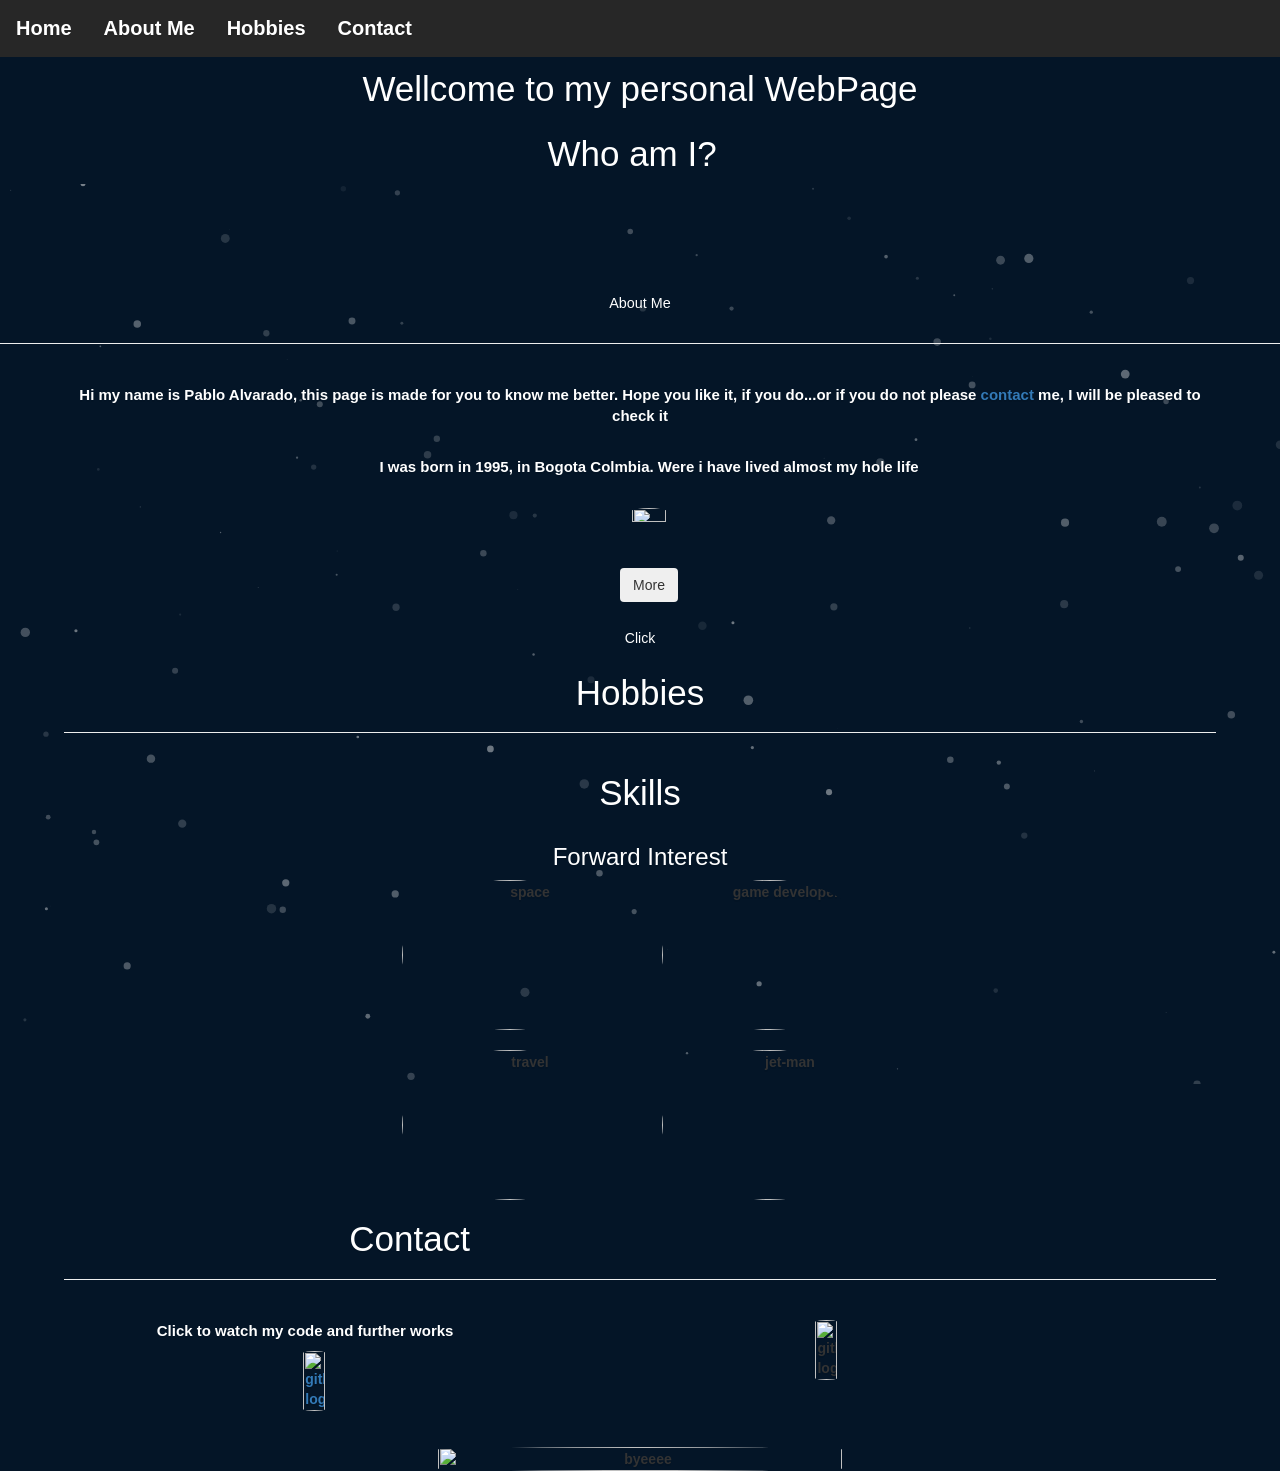
==== index.html @ 4db13daa "Rename home.html to index.html" ====
<!DOCTYPE>
<html>
<head>
	<meta name="viewport" content="width=device-width, initial-scale=1">
	<link rel="stylesheet" href="https://maxcdn.bootstrapcdn.com/bootstrap/3.3.7/css/bootstrap.min.css">
	<link rel="stylesheet" href="style.css">
	<script src="https://ajax.googleapis.com/ajax/libs/jquery/3.3.1/jquery.min.js"></script>
	<script src="https://maxcdn.bootstrapcdn.com/bootstrap/3.3.7/js/bootstrap.min.js"></script>
	<link rel="icon" type="image/png" href="./src/favicon.png">
	<title>Personal Web Page</title>

</head>
	<body id="particles-js">
		<ul class='nav-bar'>
  <li><a class="active" href="#home">Home</a></li>
  <li><a href="#about">About Me</a></li>
  <li><a href="#hobbies">Hobbies</a></li>
  <li><a href="#contact">Contact</a></li>
</ul>
			
			<h1>Wellcome to my personal WebPage</h1>
			<div class="separator">
				<div id='btn-1'>
					<button id='me'><h2 data-toggle="tooltip" title="Click Me!">Who am I?</h2></button>	
					<button id='me2'><img src="./src/me.jpg" alt="family photo" data-toggle="tooltip" title="Back!"id="aparece"></button>
				</div>
			</div>
			<div id="abs">
				<div id="about" class="separator">
					<h2 id="ab"> About Me</h2>
					<hr>
					<br>
				</div>
				<div id="hobbies" class="separator">
					<h2 id="hob">Hobbies</h2>
					<div id="divHob">
						<hr>
						<button id="btn_skills" clas="btn"><h2 data-toggle="tooltip" title="Click me if you dare">Skills</h2></button>
						<div id="skills" class="container">
							<div class="item">
								<a href="#HTML" data-toggle="collapse"><img class="img-responsive" src="https://www.w3.org/html/logo/downloads/HTML5_Logo_512.png" alt="Logo HTML" data-toggle="tooltip" title="HTML Skills"></a>
								<div id="HTML" class="collapse">
                  					<div class="progress">
                   						<div class="progress-bar progress-bar-warning" role="progressbar" aria-valuenow="65" aria-valuemin="0" aria-valuemax="100" style="width:65%">
                      					65%
                    					</div>
                  					</div>
                				</div>
							</div>
							<div class="item">
								<a href="#JS" data-toggle="collapse"><img src="https://seeklogo.com/images/N/nodejs-logo-FBE122E377-seeklogo.com.png" 
								class="img-responsive"
								alt="Logo JavaScript" data-toggle="tooltip" title="JavaScript Skills"></a>
                				<div id="JS" class="collapse">
                  					<div class="progress">
                    					<div class="progress-bar progress-bar-warning" role="progressbar" aria-valuenow="50" aria-valuemin="0" aria-valuemax="100" style="width:50%">
                      						50%
                    					</div>
                  					</div>
                				</div>
							</div>
							<div class="item">
								<a href="#PY" data-toggle='collapse'><img class="img-responsive" src="https://www.python.org/static/opengraph-icon-200x200.png" alt="Logo Python"data-toggle="tooltip" title="Python Skills"></a>
                				<div id="PY" class="collapse">
                  					<div class="progress">
                    					<div class="progress-bar progress-bar-success" role="progressbar" aria-valuenow="60" aria-valuemin="0" aria-valuemax="100" style="width:75%">
                      						75%
                    					</div>
	                  				</div>
    	            			</div>
							</div>

							<div class="item">
								<a href="#java" data-toggle="collapse" class='togPro'><img class="img-responsive" src="https://bookkeeper.apache.org/img/java-icon.svg" alt="Logo Java" data-toggle="tooltip" title="Java Skills"></a>
                				<div id="java" class="collapse">
                  					<div class="progress">
                    					<div class="progress-bar progress-bar-success" role="progressbar" aria-valuenow="80" aria-valuemin="0" aria-valuemax="100" style="width:80%">
                      						80%
                    					</div>
                  					</div>
                				</div>
	                		</div>

    	            		<div class="item">
								<a href="#css3" data-toggle="collapse" class='togPro'><img class="img-responsive" src="https://lenguajecss.com/img/css3-logo.png" alt="Logo css3" data-toggle="tooltip" title="CSS Skills"></a>
            	    			<div id="css3" class="collapse">
                	  				<div class="progress">
                    					<div class="progress-bar progress-bar-success" role="progressbar" aria-valuenow="70" aria-valuemin="0" aria-valuemax="100" style="width:70%">
	                      					70%
    	                				</div>
        	          				</div>
            	    			</div>
                			</div>

                			<div class="item" id="div_django">
								<a href="#django" data-toggle="collapse" class='togPro'><img class="img-responsive" src="https://www.djangoproject.com/s/img/logos/django-logo-positive.png" alt="Logo Django" data-toggle="tooltip" title="Django Skills"></a>
	                			<div id="django" class="collapse">
    	              				<div class="progress">
        	            				<div class="progress-bar progress-bar-success" role="progressbar" aria-valuenow="80" aria-valuemin="0" aria-valuemax="100" style="width:80%">
                	      					80%
            	        				</div>
                  					</div>
                				</div>
	                		</div>

    	            		<div class="item">
								<a href="#bootstrap" data-toggle="collapse" class='togPro'><img class="img-responsive" src="https://getbootstrap.com/docs/4.1/assets/img/bootstrap-stack.png" alt="Logo Bootstrap" data-toggle="tooltip" title="Bootstrap Skills"></a>
                				<div id="bootstrap" class="collapse">
                  					<div class="progress">
            	        				<div class="progress-bar progress-bar-success" role="progressbar" aria-valuenow="70" aria-valuemin="0" aria-valuemax="100" style="width:70%">
                      						70%
                    					</div>
                  				</div>
                			</div>
                		</div>
				<!-- FIN DEL DIV DE HOBBIES-->
			</div>
            <h3 class="text-center">Forward Interest</h3>
            	<div class="container_h">
            		<div class="item_h">
            			<img class="img-responsive" src="http://magazine.viterbi.usc.edu/wp-content/uploads/BSP_054.jpg" data-toggle="tooltip" title="physics rocks"alt="space" style="width: 240px; height: 150px;">
            	    </div>
       				<div class="item_h">
       				    <img class="img-responsive" src="https://wholesgame.com/wp-content/uploads/game-developer1.jpg" data-toggle="tooltip" title="Love video games, really" alt="game developers" style="width: 240px; height: 150px;">
                	</div>
					<div class="item_h">
				    	<img class="img-responsive" src="http://www.caribpress.com/wp-content/uploads/2017/03/Travel-site.jpg" data-toggle="tooltip" title="The one thing i wont get tired" alt="travel" style="width: 240px; height: 150px;">
					</div>
				    <div class="item_h">	
				       	<img class="img-responsive" src="https://i.ytimg.com/vi/x2sT9KoII_M/maxresdefault.jpg" alt="jet-man" data-toggle="tooltip" title="Skydiving is definetly my dream" style="width: 240px; height: 150px;">	 
				    </div>
				</div>		
			<div id="contact" class="separator">
				<h2 id="ct_ti">Contact</h2>
				<hr>
				<br>
				<div class="row">
  					<div class="col-sm-4">
  						<p>Click to watch my code and further works</p>
  						<a target="_blank" href="https://github.com/paalvarado10" ><img id="logo_git"src="https://assets-cdn.github.com/images/modules/logos_page/Octocat.png" alt="github logo"></a>
  					</div>
  					<div class="col-sm-4">
  						<img id="logo_gmail"src="https://png.icons8.com/color/1600/gmail.png" alt="github logo"  data-toggle="tooltip" title="pabloalvaradoceron@gmail.com">
  					</div>
  				</div>
				<div id="bye_div" class="container-fluid">
					<img class="img-responsive" src="https://media.giphy.com/media/UQaRUOLveyjNC/source.gif" id="bye" alt="byeeee" align="middle">	
				</div>
			</div>
		</div>
		<script src="particles.js"></script>
		<script src="app.js"></script>
		<script src="jquery-1.6.1.js"></script>
		<script src="index.js"></script>
	</body>
</html>
---- style.css ----
:root {
  --azul: #041527;
  --black: #272727;
}
div {
	margin-left: 5%;
	margin-right: 5%;
}
h3 {
	color: white;
}
html {
  box-sizing: border-box;
  font-family: -apple-system, BlinkMacSystemFont, "Segoe UI", Roboto, Helvetica,
    Arial, sans-serif, "Apple Color Emoji", "Segoe UI Emoji", "Segoe UI Symbol";
  font-weight: 900;
  font-size: 10px;
  text-shadow: 0 2px 0 rgba(0, 0, 0, 0.07);
}
body {
  background-color:#041527;
  background-size: 340px, auto;
  margin: 0px;
}
.btn-trs {
	background-color: var(--blue);
	border: none;
}
h2 {

  color: white;
  font-family: 'PT Sans', Arial, sans-serif;
  text-align: center;
  font-size: 35px;
  filter: alpha(opacity=90);
}
h1 {

  padding-top:70px;
  margin: 0 0 5px 0;
  color: white;
  font-family: 'PT Sans', Arial, sans-serif;
  text-align: center;
  font-size: 35px;

}
a {
	text-align: center;
	left: auto;
	right: auto;
	justify-content: center;
	align-content: center;
}
#skills {
	display: grid;
    text-align: center;
    height: 1fr;
    grid-gap: 20px;
    grid-template-columns: 1fr 1fr 1fr;
    margin-left: auto;
  	margin-right: auto;
  	vertical-align:middle;
    justify-content: center;
}
.container {
      display: grid;
      text-align: center;
      height: 1fr;
      grid-gap: 20px;
      justify-content: center;
}

.bar_item {
  display: grid;
  text-align: center;
  justify-content: center;
  align-items: center;
  font-size: 20px;
  opacity: 0.5;
  filter: alpha(opacity=50); 
  color: white;
}
.progress {
	text-align: center;
	justify-content: center;
  	align-items: center;

}
.item {
  display: grid;
  text-align: center;
  justify-content: center;
  align-items: center;
  border: 5px solid rgba(0, 0, 0, 0.03);
  margin-left: auto;
  margin-right: auto;
  border-radius: 20px;
  font-size: 35px;
  opacity: 0.8;
  vertical-align:middle; 
}
.particles-js {
	position: absolute;
	width: 100%
	height 100%;
}
.nav-bar {
    list-style-type: none;
    margin: 0;
    padding: 0;
    overflow: hidden;
    background-color: var(--black);
    position: fixed;
    top: 0;
    width: 100%;
    justify-content: center;
}
li {
    float: left;
}

li a {
    display: block;
    color: white;
    text-align: center;
    padding: 14px 16px;
    text-decoration: none;
    font-size: 20;
}
li a:hover:not(.active) {
    background-color: #111;
}
#btn-1 {
	background-color: var(--blue);
	color: var(--black);
	text-align: center;
}
#studies {
	right: 10px;
	transform: translate(10px);
}
#st_title {
	right: 10px;
	transform: translate(10px);
}
#me, #btn_skills, #btn_hide_ab {
	background-color: var(--blue);
	color: white;
	border: none;
	text-align: center;
}
#me2 {
	background-color: var(--blue);
	color: white;
	border: none;
	text-align: center;
	
}
#aparece {
	display: none;
}
#phBogo, #thatsall_ph, #hockey_ph, #bye {
	display: block;
    margin-left: auto;
    margin-right: auto;
    width: 60%;
}
#abs {
	margin: 80px;
	position: absolute;
	margin-left: auto;
	margin-right: auto;
	left: 0;
	right: 0;
	text-align: center;
	

}
img {
	height: 30%;
	width: 30%;
	background-color: var(--blue);
	border-radius: 50%;
}
.separator {
	text-align: center;
	margin-left: auto;
	margin-right: auto;
	left: 0;
	right: 0;
}
p{
	color: white;
	font-size: 15px;
}
#btn_bogota {
	margin-left: auto;
	margin-right: auto;
	size: 30%;
}

#contact {

	margin-right: 0;
	margin-left: 0;
	margin-bottom: 0;

}
#logo_git, #logo_gmail {
	max-width: 20%;
    height: 20%;
    margin-left: 5%;
	margin-bottom: 10%;
}

.container_h {
      display: grid;
      text-align: center;
      height: 1fr;
      grid-gap: 20px;
      grid-template-columns: auto auto;
      justify-content: center;
}
#div_django {
	margin-left:20%;
}
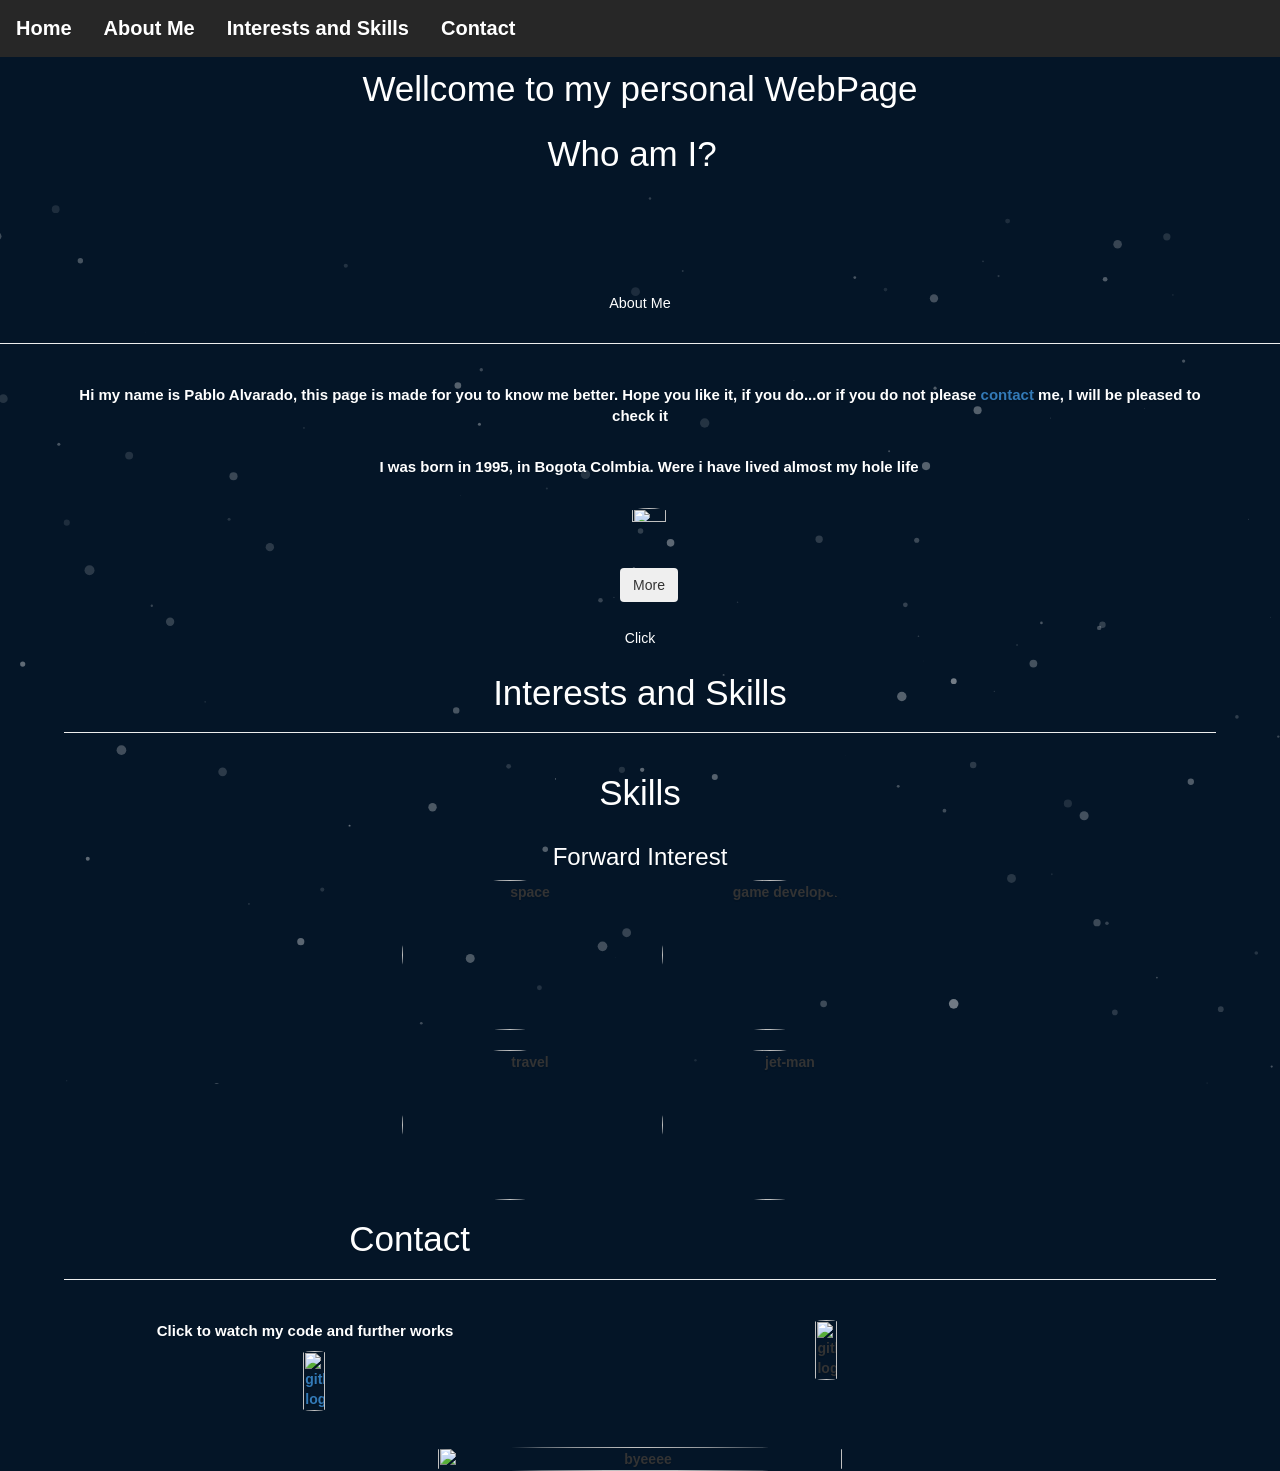
==== commit 7cb27746: "Correccion titulo" ====
--- a/index.html
+++ b/index.html
@@ -14,7 +14,7 @@
 		<ul class='nav-bar'>
   <li><a class="active" href="#home">Home</a></li>
   <li><a href="#about">About Me</a></li>
-  <li><a href="#hobbies">Hobbies</a></li>
+  <li><a href="#hobbies">Interests and Skills</a></li>
   <li><a href="#contact">Contact</a></li>
 </ul>
 			
@@ -32,7 +32,7 @@
 					<br>
 				</div>
 				<div id="hobbies" class="separator">
-					<h2 id="hob">Hobbies</h2>
+					<h2 id="hob">Interests and Skills</h2>
 					<div id="divHob">
 						<hr>
 						<button id="btn_skills" clas="btn"><h2 data-toggle="tooltip" title="Click me if you dare">Skills</h2></button>
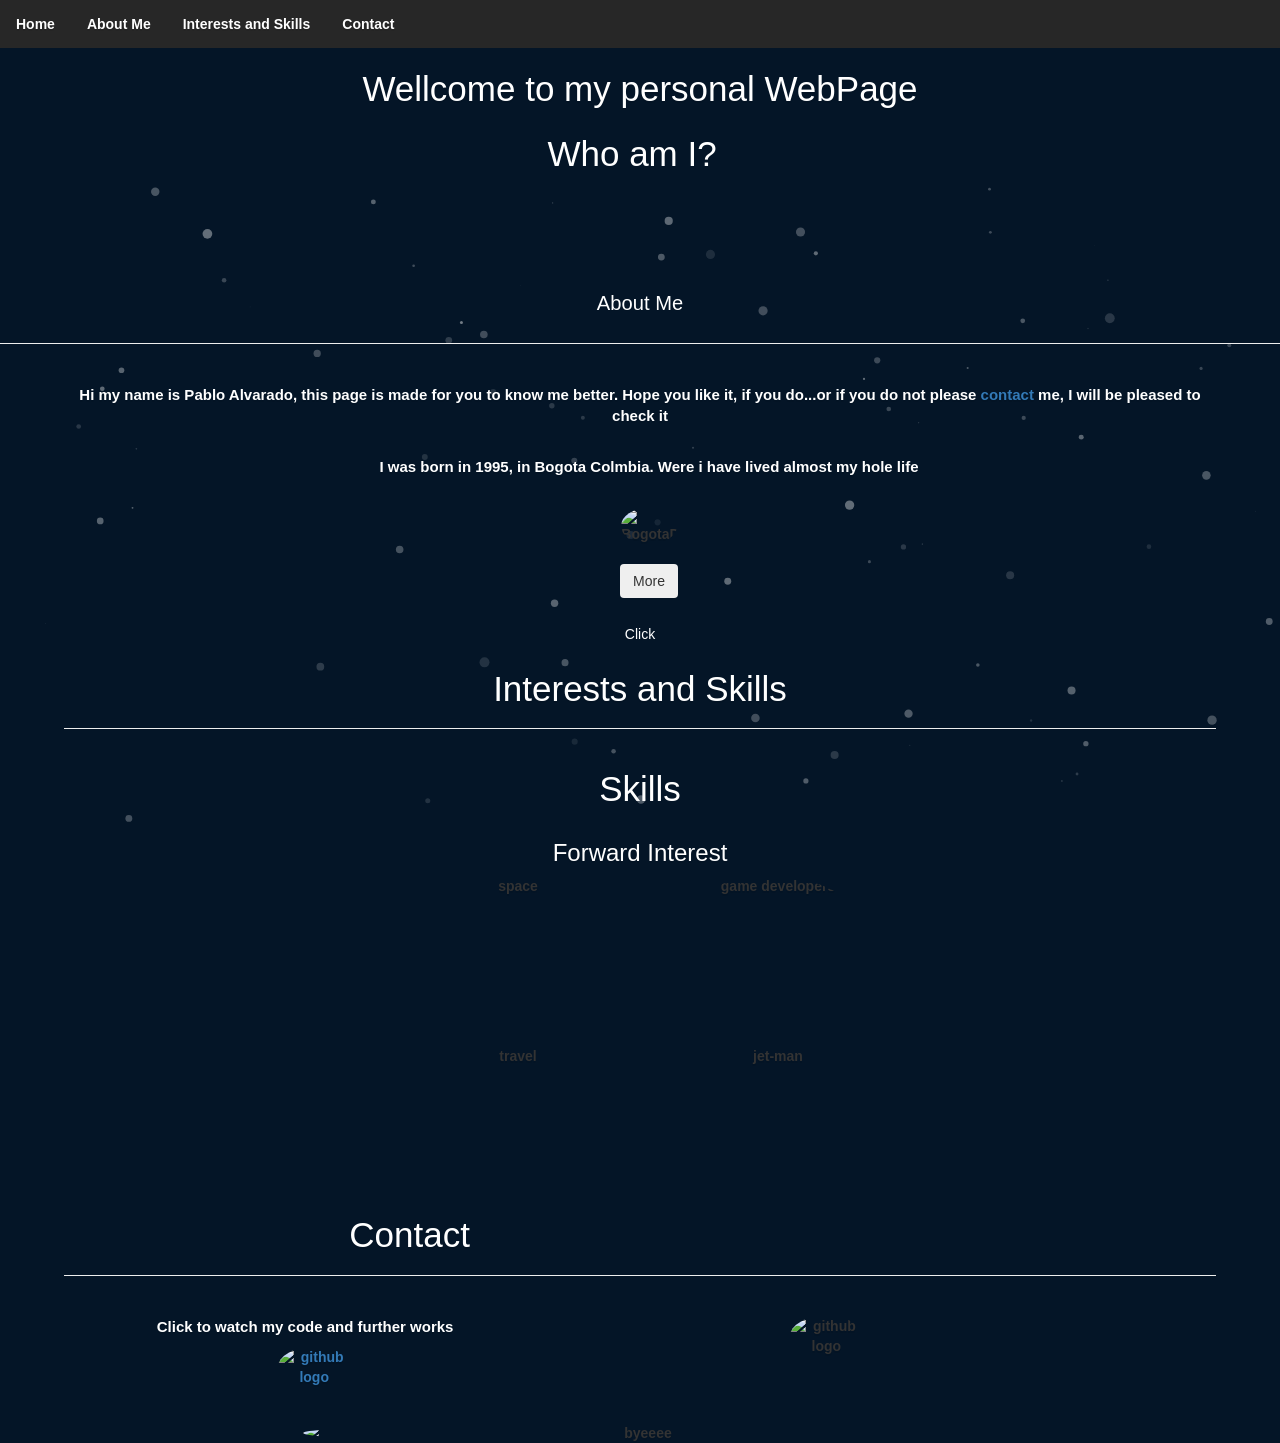
==== commit 250a4917: "Update index.html cambio de doctype" ====
--- a/index.html
+++ b/index.html
@@ -1,4 +1,4 @@
-<!DOCTYPE>
+<!DOCTYPE html>
 <html>
 <head>
 	<meta name="viewport" content="width=device-width, initial-scale=1">
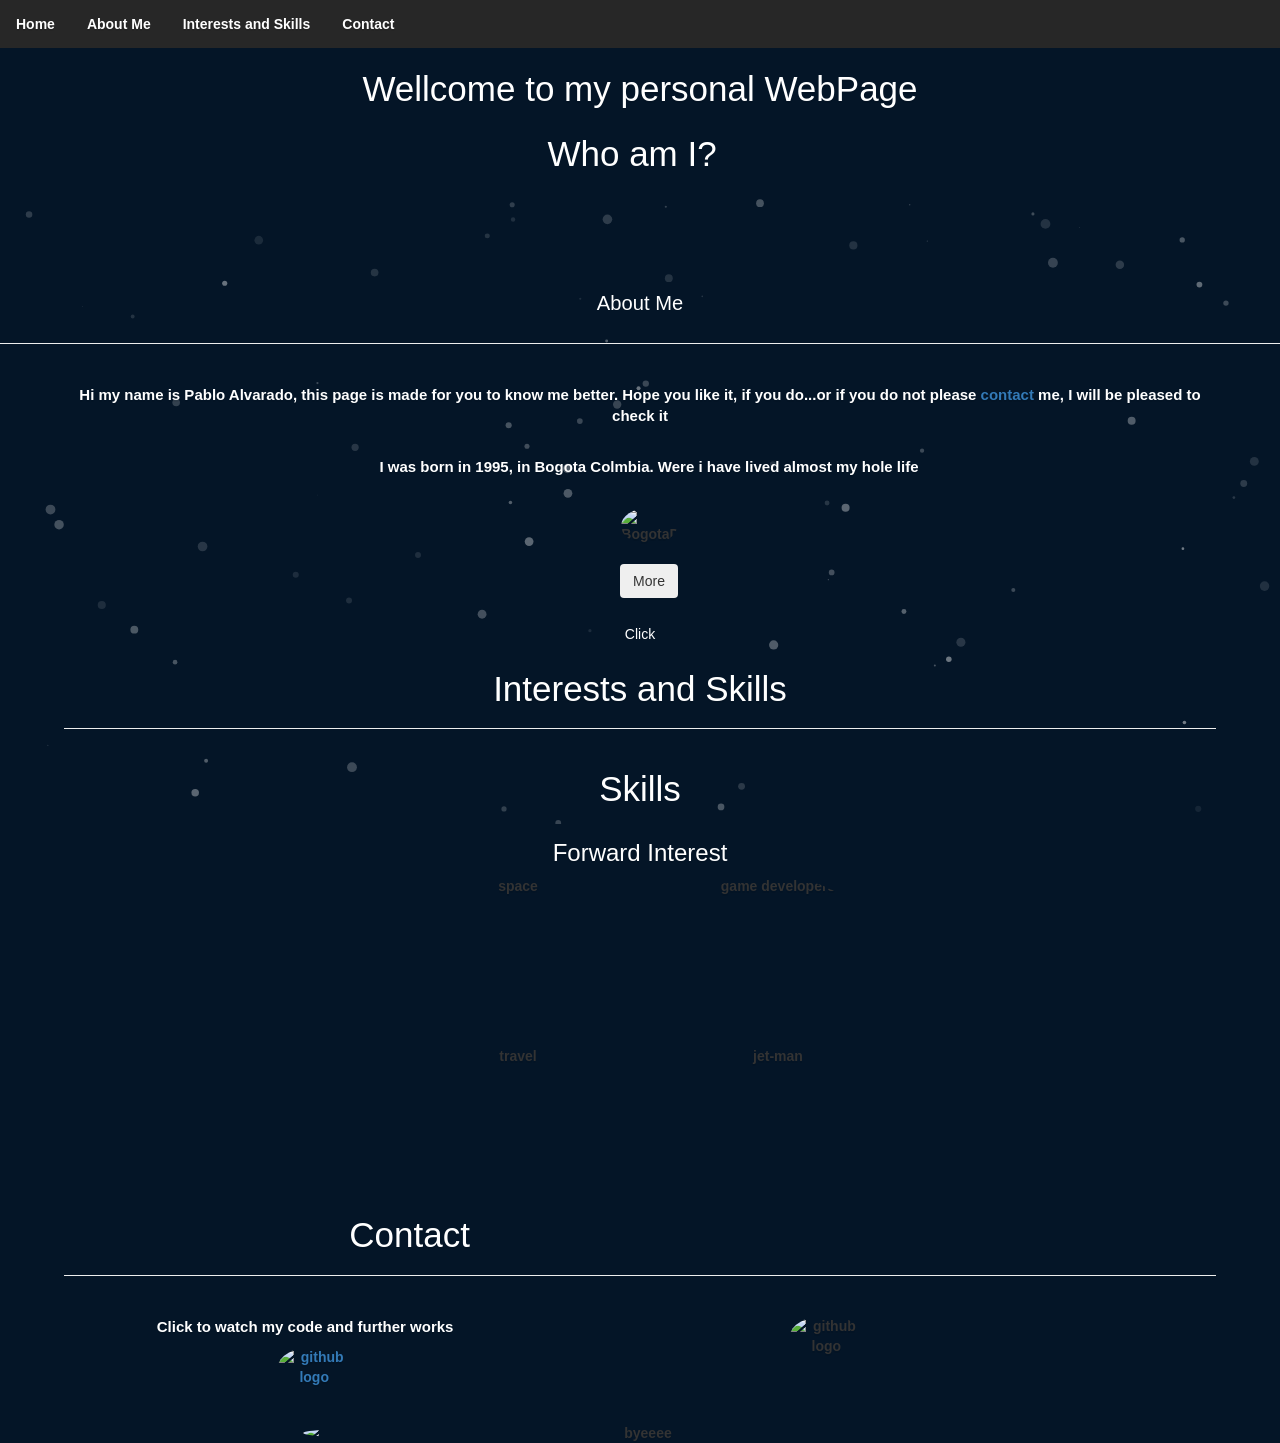
==== commit 46d8e75a: "Agregar metadata importante Seria bueno agregar la descripción, palabras clave y nombre del autor co" ====
--- a/index.html
+++ b/index.html
@@ -1,6 +1,12 @@
 <!DOCTYPE html>
 <html>
 <head>
+	 <!-- Juan Vega: Seria bueno incluir la descripción del proyecto, palabras clave y el autor del mismo dentro del metadata -->
+
+	 <meta name="description" content="Personal web-page for web-dev course at Uniandes (Colombia)">
+    	 <meta name="keywords" content="HTML,CSS,JavaScript,Bootstrap">
+	 <meta name="author" content="Pablo Alvarado">
+	
 	<meta name="viewport" content="width=device-width, initial-scale=1">
 	<link rel="stylesheet" href="https://maxcdn.bootstrapcdn.com/bootstrap/3.3.7/css/bootstrap.min.css">
 	<link rel="stylesheet" href="style.css">
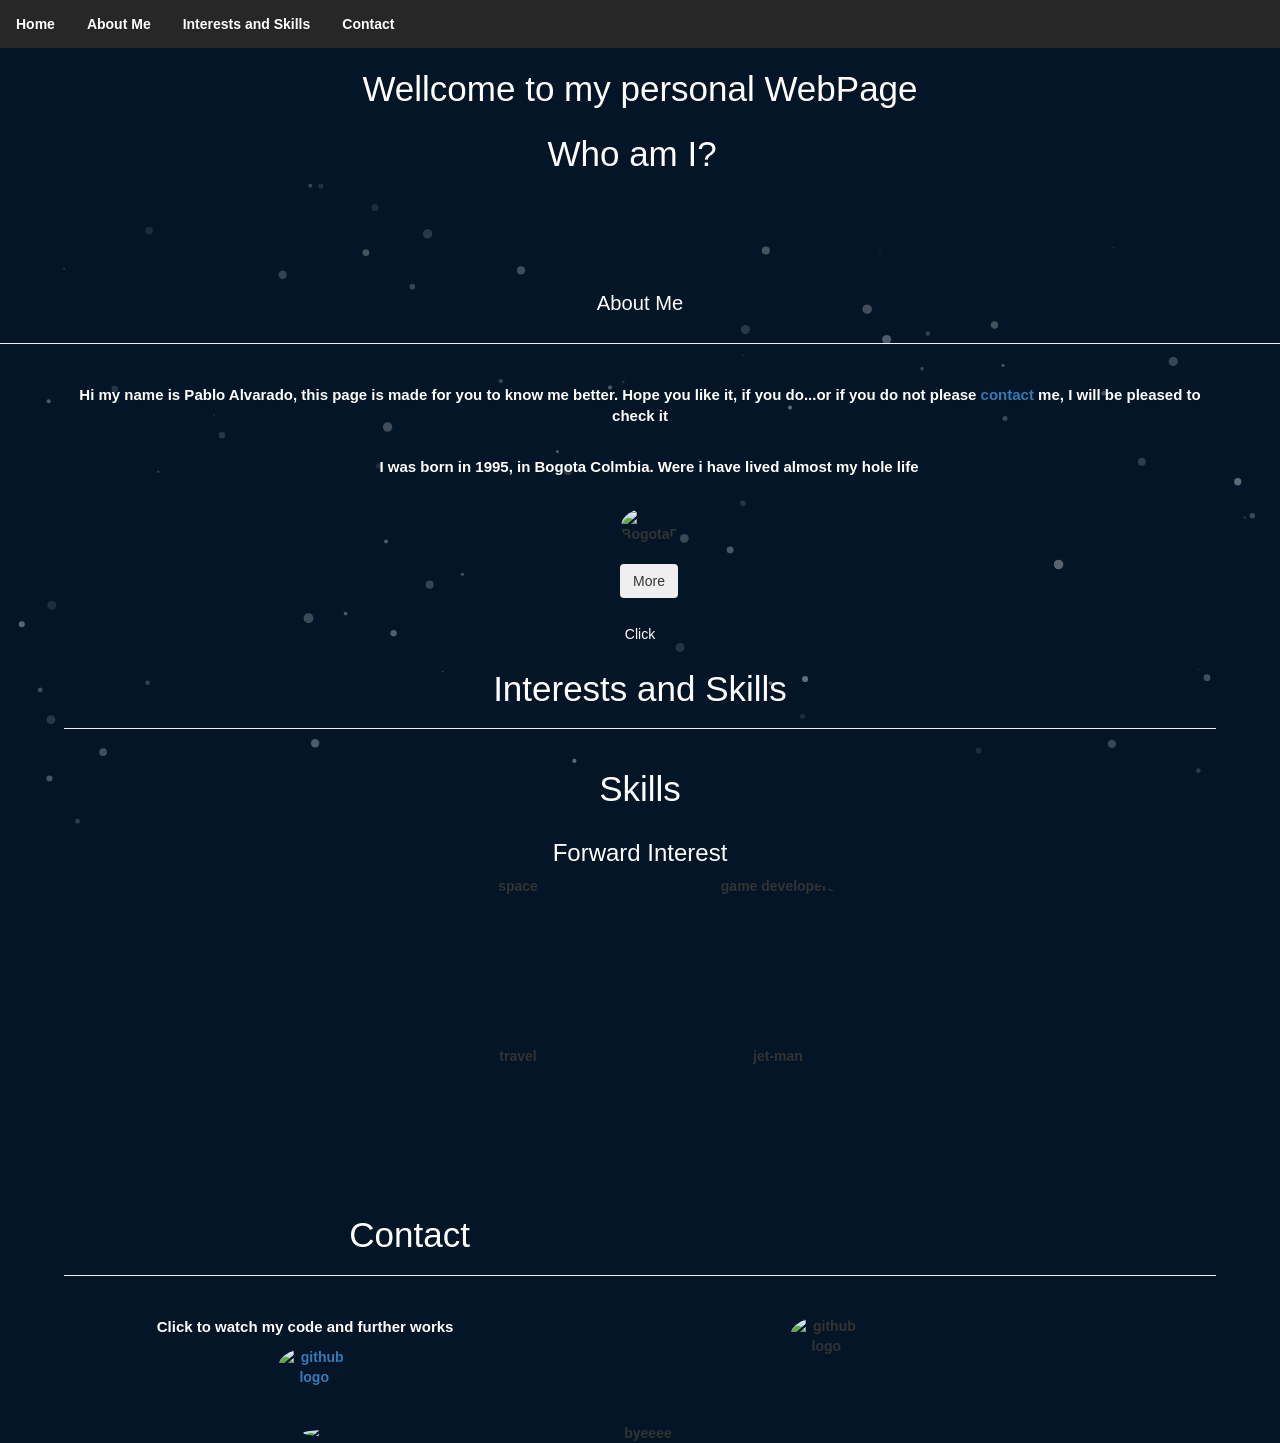
==== commit 07a5e532: "Utilizar nav-bar responsive y evitar superposicion Con el fin de evitar que tus imagenes se sobrepon" ====
--- a/index.html
+++ b/index.html
@@ -1,12 +1,6 @@
 <!DOCTYPE html>
 <html>
 <head>
-	 <!-- Juan Vega: Seria bueno incluir la descripción del proyecto, palabras clave y el autor del mismo dentro del metadata -->
-
-	 <meta name="description" content="Personal web-page for web-dev course at Uniandes (Colombia)">
-    	 <meta name="keywords" content="HTML,CSS,JavaScript,Bootstrap">
-	 <meta name="author" content="Pablo Alvarado">
-	
 	<meta name="viewport" content="width=device-width, initial-scale=1">
 	<link rel="stylesheet" href="https://maxcdn.bootstrapcdn.com/bootstrap/3.3.7/css/bootstrap.min.css">
 	<link rel="stylesheet" href="style.css">
@@ -16,6 +10,8 @@
 	<title>Personal Web Page</title>
 
 </head>
+	<!-- Juan Vega: Cuando se visualiza desde dispositivos móviles, todas las imagenes se sobreponen a tu nav-bar -->
+	<!-- Juan Vega: Seria bueno que utilizaras la version responsive de bootstrap por medio de las clases collapse y navbar-toggler para que la info se despliegue al oprimir un boton-->
 	<body id="particles-js">
 		<ul class='nav-bar'>
   <li><a class="active" href="#home">Home</a></li>
